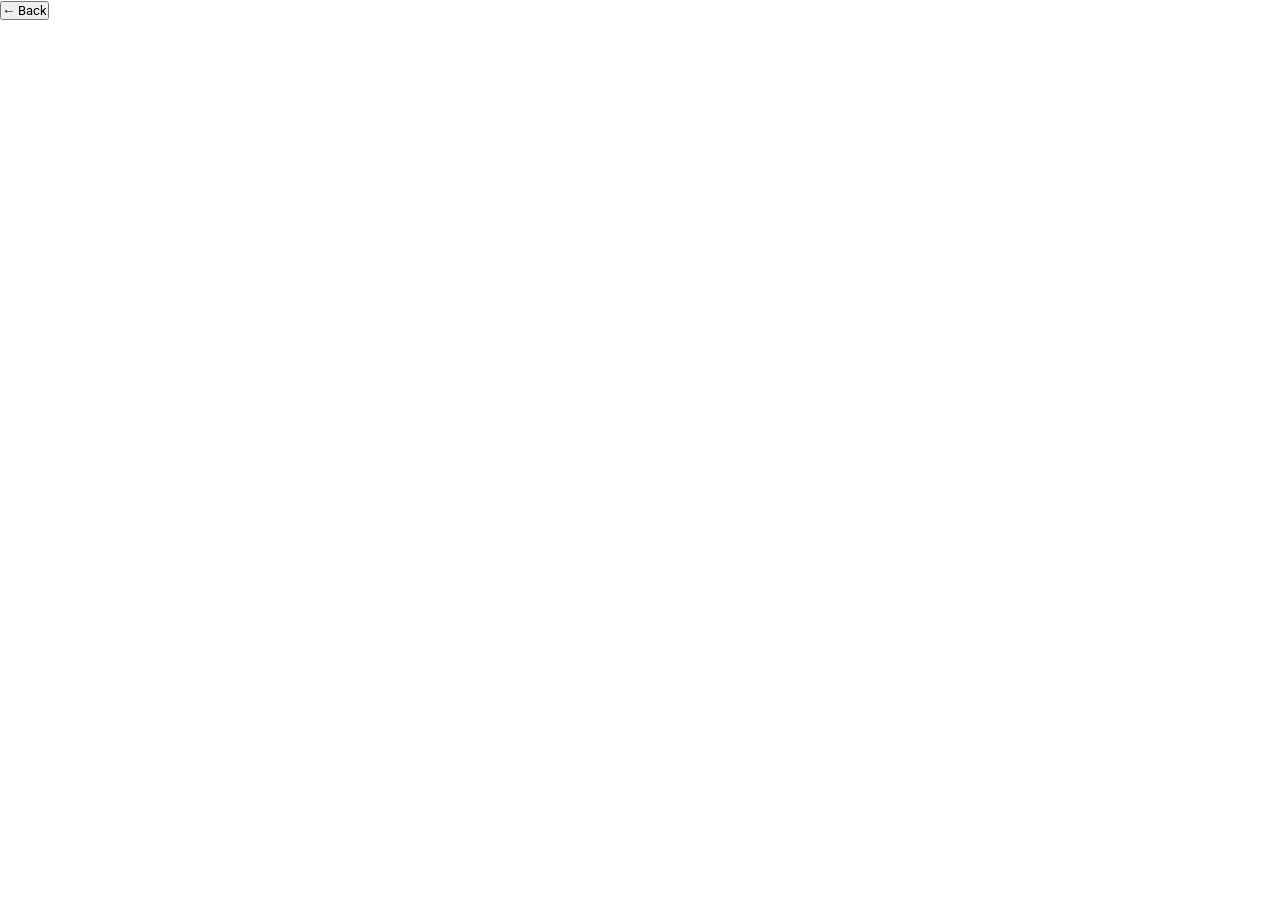
==== movies.html @ a504c880 "edit" ====
<!DOCTYPE html>
<html lang="en">
<head>
    <meta charset="UTF-8">
    <meta name="viewport" content="width=device-width, initial-scale=1.0">
    <title>Document</title>
    <link rel="stylesheet" href="style.css">
    <script src = "movies.js" defer></script>
</head>
<body>
    <div class="movie__info">
        <a href="/index.html">
            <button>← Back</button>
        </a>
        <div class="movie__description">
            <div class="movie__title"></div>
            <div class="movie__realease"></div>
            <div class="moive__runtime"></div>
            <div class="movie__Age-rating"></div>
            <div class="movie__Director"></div>
            <div class="movie__writer"></div>
            <div class="movie__actors"></div>
            <div class="movie__plot"></div>
            <div class="movie__rating"></div>
        </div>
    </div>
</body>
</html>
---- style.css ----
@import url('https://fonts.googleapis.com/css2?family=Roboto:wght@400;500;700&display=swap');

* {
    box-sizing: border-box;
    padding: 0;
    margin: 0;
    font-family: 'roboto', sans-serif;
}

a {
    text-decoration: none;
}

.link__hover--effect {
    position: relative;
}

.link__hover--effect:after {
    content: "";
    position: absolute;
    bottom: -3px;
    height: 3px;
    width: 0;
    right: 0;
    background-color: blue;
    transition: all 300ms ease;
}

.link__hover--effect:hover:after {
    left: 0;
    width: 100%;
}

.row {
    margin: 0 auto;
    width: 100%;
    max-width: 1200px;

}

.container {
    padding: 50px 0;
    width: 100%;
}

img{ 
    width: 100%;
    height: 100%;
}

li {
    list-style-type: none;
}

ul{
    display: flex;
}

/* 

NAV

*/



nav {
    height: 100px;
    display: flex;
    background-color: #242424;
}

.nav__container {
    width: 100%;
    max-width: 1200px;
    display: flex;
    align-items: center;
    justify-content: space-between;
    padding: 0 24px;
    margin: 0 auto;
}

.logo {
    max-width: 200px;
    max-height: 50px;
}

.link__list{
    display: flex;
}

.nav__link {
    margin-right: 24px;
    font-size: 20px;
    font-weight: bold;
}

/*

LANDING PAGE 

*/


/*

MOVIES SECTION

*/

.movies{
    display: flex;
    justify-content: center;
    flex-wrap: wrap;
}

.movie{
    width: 20%;
    margin: 8px 16px;
    text-align: center;
    box-shadow: 0 4px 8px 0 rgba(0, 0, 0, 0.2);
    transition: 0.3s;
}

.movie__poster{
    max-height: 300px;
    padding: 16px;
    padding: 16px;
}

.movie:hover{
    box-shadow: 0 8px 16px 0 rgba(0, 0, 0, 0.2);
}

.movie__title{
    font-size: 16px;
}
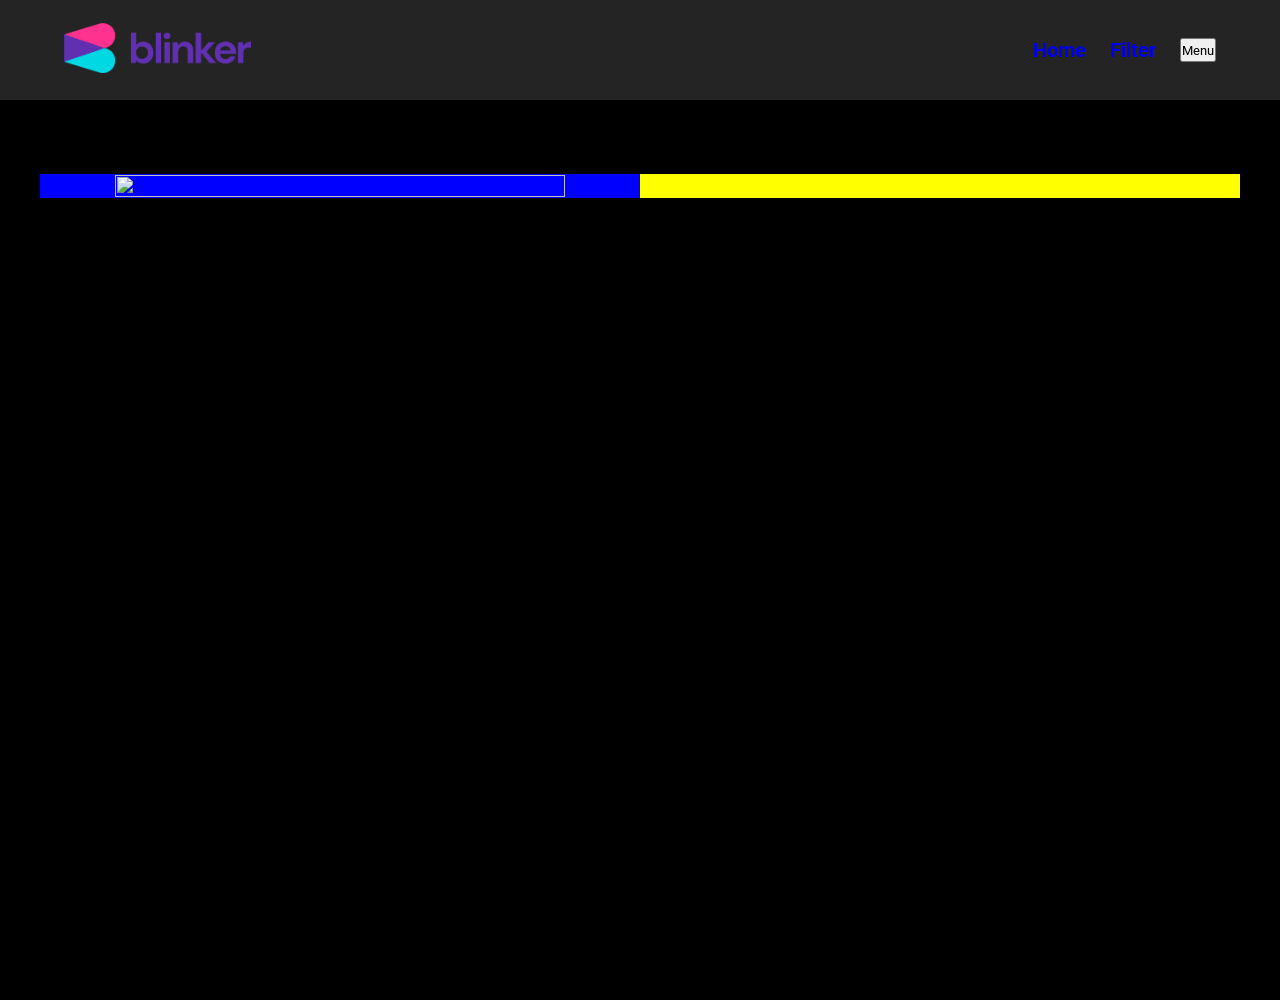
==== commit d3f23613: "updated movie page" ====
--- a/movies.html
+++ b/movies.html
@@ -1,28 +1,59 @@
 <!DOCTYPE html>
 <html lang="en">
-<head>
-    <meta charset="UTF-8">
-    <meta name="viewport" content="width=device-width, initial-scale=1.0">
+  <head>
+    <meta charset="UTF-8" />
+    <meta name="viewport" content="width=device-width, initial-scale=1.0" />
     <title>Document</title>
-    <link rel="stylesheet" href="style.css">
-    <script src = "movies.js" defer></script>
-</head>
-<body>
-    <div class="movie__info">
-        <a href="/index.html">
-            <button>← Back</button>
+    <link rel="stylesheet" href="style.css" />
+    <script src="movies.js" defer></script>
+  </head>
+  <body>
+    <nav>
+      <div class="nav__container">
+        <a href="index.html">
+            <img src="./assets/blinker-icon.4f9b2663.png" class="logo" alt="" />
         </a>
-        <div class="movie__description">
-            <div class="movie__title"></div>
-            <div class="movie__realease"></div>
-            <div class="moive__runtime"></div>
-            <div class="movie__Age-rating"></div>
-            <div class="movie__Director"></div>
-            <div class="movie__writer"></div>
-            <div class="movie__actors"></div>
-            <div class="movie__plot"></div>
-            <div class="movie__rating"></div>
+        <div class="link__list">
+          <ul>
+            <li>
+              <a href="index.html" class="nav__link link__hover--effect">Home</a>
+            </li>
+            <li>
+              <a href="#" class="nav__link link__hover--effect">Filter</a>
+            </li>
+          </ul>
+          <button class="btn__menu">Menu</button>
         </div>
-    </div>
-</body>
-</html>+      </div>
+    </nav>
+    <section id="movie__info">
+      <div class="container">
+        <div class="row">
+          <div class="movie__description--single">
+            <div class="movie__description--header">
+              <div class="movie__title--single"></div>
+              <div class="movie__ratings"></div>
+            </div>
+            <div class="movie__wrapper">
+              <div class="movie__poster--wrapper">
+                <div class="movie__description--poster">
+                  <img src="" class="movie__poster" alt="" />
+                </div>
+              </div>
+              <div class="movie__description--text">
+                <div class="movie__realease"></div>
+                <div class="moive__runtime"></div>
+                <div class="movie__Age-rating"></div>
+                <div class="movie__Director"></div>
+                <div class="movie__writer"></div>
+                <div class="movie__genre"></div>
+                <div class="movie__actors"></div>
+                <div class="movie__plot"></div>
+              </div>
+            </div>
+          </div>
+        </div>
+      </div>
+    </section>
+  </body>
+</html>
--- a/style.css
+++ b/style.css
@@ -56,12 +56,7 @@
     display: flex;
 }
 
-/* 
-
-NAV
-
-*/
-
+/*    LANDING PAGE  */
 
 
 nav {
@@ -95,16 +90,10 @@
     font-weight: bold;
 }
 
-/*
-
-LANDING PAGE 
-
-*/
-
 
 /*
 
-MOVIES SECTION
+MOVIE LIST SECTION
 
 */
 
@@ -120,11 +109,11 @@
     text-align: center;
     box-shadow: 0 4px 8px 0 rgba(0, 0, 0, 0.2);
     transition: 0.3s;
+    cursor: pointer;
 }
 
-.movie__poster{
+.movie__list--poster{
     max-height: 300px;
-    padding: 16px;
     padding: 16px;
 }
 
@@ -134,4 +123,46 @@
 
 .movie__title{
     font-size: 16px;
+}
+
+/*
+
+SINGLE MOVIE SECTION
+
+*/
+
+#movie__info{
+    background-color: black;
+    height: 100vh;
+}
+
+.movie__description--single{
+    margin-top: 24px;
+    background-color: red;
+}
+
+.movie__wrapper{
+    display: flex;
+}
+
+.movie__poster--wrapper{
+    background-color: blue;
+    width:50%;
+    display: flex;
+    align-items: center;
+    justify-content: center;
+}
+
+.movie__description--poster{
+    width: 75%;
+    height: 95%;
+}
+
+.movie__description--text{
+    background-color: yellow;
+    display: flex;
+    align-items: center;
+    flex-direction: column;
+    justify-content: center;
+    width: 50%;
 }
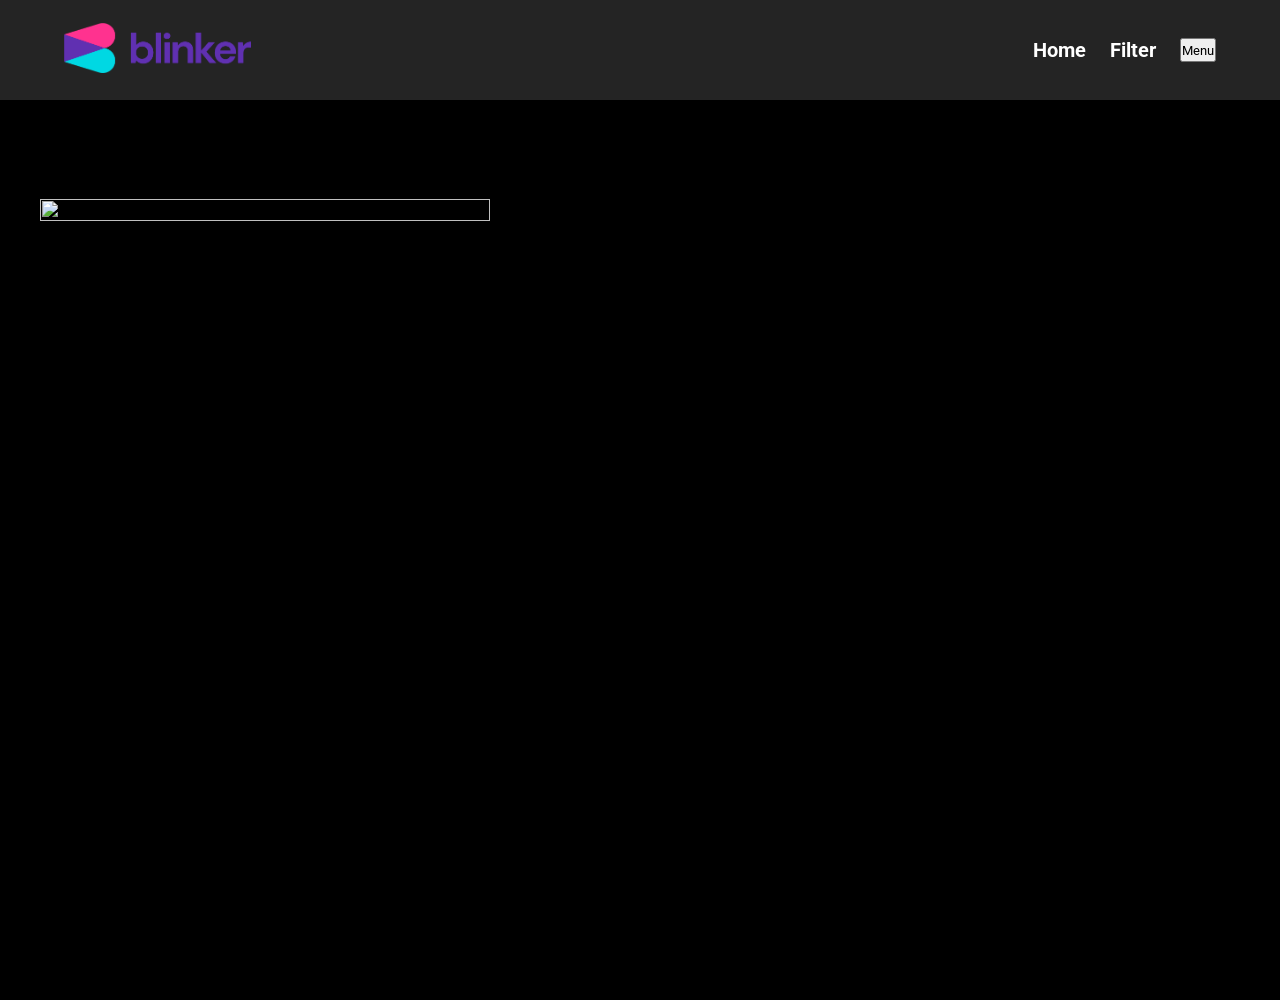
==== commit f4d958b7: "updated ratings" ====
--- a/movies.html
+++ b/movies.html
@@ -6,6 +6,9 @@
     <title>Document</title>
     <link rel="stylesheet" href="style.css" />
     <script src="movies.js" defer></script>
+    <script src="https://kit.fontawesome.com/4d8445498a.js"
+      crossorigin="anonymous"
+    ></script>
   </head>
   <body>
     <nav>
--- a/style.css
+++ b/style.css
@@ -1,4 +1,4 @@
-@import url('https://fonts.googleapis.com/css2?family=Roboto:wght@400;500;700&display=swap');
+@import url('https://fonts.googleapis.com/css2?family=Roboto:ital,wght@0,100..900;1,100..900&display=swap');
 
 * {
     box-sizing: border-box;
@@ -9,8 +9,11 @@
 
 a {
     text-decoration: none;
-}
-
+    color: #fff
+}
+section{
+    background-color: black;
+}
 .link__hover--effect {
     position: relative;
 }
@@ -22,7 +25,7 @@
     height: 3px;
     width: 0;
     right: 0;
-    background-color: blue;
+    background-color: #fff;
     transition: all 300ms ease;
 }
 
@@ -56,8 +59,19 @@
     display: flex;
 }
 
+.white{
+    color: #fff
+}
+
+.blue{
+    color: rgba(0, 89, 255, 0.986);
+    font-weight: 600;
+}
+
+.bold{
+    font-weight: 700;
+}
 /*    LANDING PAGE  */
-
 
 nav {
     height: 100px;
@@ -90,6 +104,15 @@
     font-weight: bold;
 }
 
+header{
+    margin-top: 16px ;
+}
+
+.landing__text{
+    display: flex;
+    flex-direction: column;
+    align-items: center;
+}
 
 /*
 
@@ -107,8 +130,7 @@
     width: 20%;
     margin: 8px 16px;
     text-align: center;
-    box-shadow: 0 4px 8px 0 rgba(0, 0, 0, 0.2);
-    transition: 0.3s;
+    transition: all 300ms ease;
     cursor: pointer;
 }
 
@@ -119,12 +141,17 @@
 
 .movie:hover{
     box-shadow: 0 8px 16px 0 rgba(0, 0, 0, 0.2);
-}
-
-.movie__title{
-    font-size: 16px;
-}
-
+    filter: brightness(50%);
+    transform: scale(1.1);
+}
+
+.movie:active{
+    transform: scale(0.8);
+}
+
+.movie__description{
+    font-size: 18px;
+}
 /*
 
 SINGLE MOVIE SECTION
@@ -132,13 +159,25 @@
 */
 
 #movie__info{
-    background-color: black;
     height: 100vh;
 }
 
 .movie__description--single{
     margin-top: 24px;
-    background-color: red;
+}
+
+.movie__description--header{
+    display: flex;
+    justify-content: space-between;
+    margin-bottom: 24px;
+}
+
+.movie__rating{
+    padding-right: 24px;
+}
+
+.fa-star{
+    color: #FFD700;
 }
 
 .movie__wrapper{
@@ -146,11 +185,9 @@
 }
 
 .movie__poster--wrapper{
-    background-color: blue;
     width:50%;
     display: flex;
     align-items: center;
-    justify-content: center;
 }
 
 .movie__description--poster{
@@ -159,10 +196,18 @@
 }
 
 .movie__description--text{
-    background-color: yellow;
-    display: flex;
-    align-items: center;
+    display: flex;
+    align-items: start;
     flex-direction: column;
-    justify-content: center;
+    justify-content:space-evenly;
     width: 50%;
+}
+
+.sub-heading{
+    padding: 0px 16px 0 0;
+    font-size: 18px;
+}
+
+.movie__plot{
+    line-height: 2;
 }
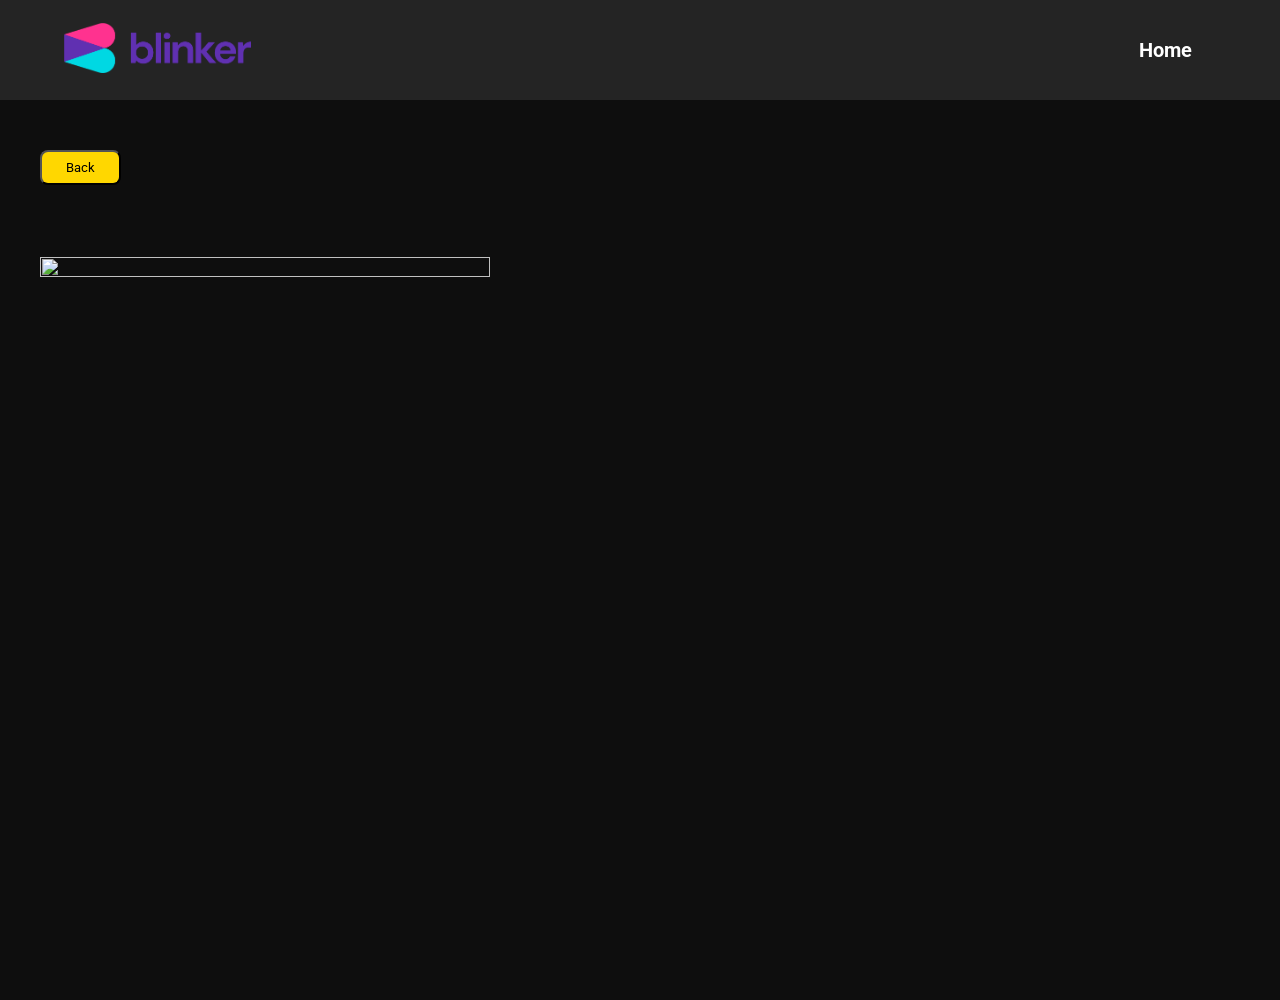
==== commit eb0a384e: "working site" ====
--- a/movies.html
+++ b/movies.html
@@ -6,7 +6,8 @@
     <title>Document</title>
     <link rel="stylesheet" href="style.css" />
     <script src="movies.js" defer></script>
-    <script src="https://kit.fontawesome.com/4d8445498a.js"
+    <script
+      src="https://kit.fontawesome.com/4d8445498a.js"
       crossorigin="anonymous"
     ></script>
   </head>
@@ -14,24 +15,30 @@
     <nav>
       <div class="nav__container">
         <a href="index.html">
-            <img src="./assets/blinker-icon.4f9b2663.png" class="logo" alt="" />
+          <img src="./assets/blinker-icon.4f9b2663.png" class="logo" alt="" />
         </a>
         <div class="link__list">
           <ul>
             <li>
-              <a href="index.html" class="nav__link link__hover--effect">Home</a>
-            </li>
-            <li>
-              <a href="#" class="nav__link link__hover--effect">Filter</a>
+              <a href="index.html" class="nav__link link__hover--effect"
+                >Home</a
+              >
             </li>
           </ul>
-          <button class="btn__menu">Menu</button>
         </div>
       </div>
     </nav>
     <section id="movie__info">
       <div class="container">
         <div class="row">
+          <div class="back__button--wrapper">
+            <button
+              class="back__button"
+              onclick="javascript:window.history.back();"
+            >
+              <i class="fa-solid fa-arrow-left"></i> Back
+            </button>
+          </div>
           <div class="movie__description--single">
             <div class="movie__description--header">
               <div class="movie__title--single"></div>
--- a/style.css
+++ b/style.css
@@ -11,8 +11,17 @@
     text-decoration: none;
     color: #fff
 }
+
+p{
+    margin-bottom: 24px;
+}
+
+h3{
+    font-size: 18px;
+}
+
 section{
-    background-color: black;
+    background-color: #000000f1;
 }
 .link__hover--effect {
     position: relative;
@@ -112,6 +121,56 @@
     display: flex;
     flex-direction: column;
     align-items: center;
+    text-align: center;
+}
+
+.landing__text--header{
+    font-size: 48px;
+    font-weight: 900;
+    margin-bottom: 16px;
+}
+
+.search__wrapper{
+    position: relative;
+    width: 1000px;
+    margin: 4px;
+}
+
+.search__bar{
+    width: 100%;
+    color: #fff;
+    border: 3px solid #fff;
+    font-size: 16px;
+    padding: 8px 24px;
+    border-radius: 15px;
+    outline: none;
+    background-color: #000000f3;
+    transition: all 300ms ease; 
+}
+
+.search__bar::placeholder{
+    opacity: 0.5;
+    color:#fff;
+
+}
+
+.search__bar:hover{
+    border: 3px solid #ffd90085;
+}
+
+.search__bar:focus{
+    border: 3px solid #FFD700;
+}
+
+.icon__wrapper{
+    position: absolute;
+    opacity: 0.5;
+    font-size: 24px;
+    color: #fff;
+    top: 0;
+    right: 0;
+    bottom: 0;
+    margin: 4px 8px;
 }
 
 /*
@@ -119,16 +178,59 @@
 MOVIE LIST SECTION
 
 */
+
+.slider__wrapper{
+    display: flex;
+    justify-content: flex-end;
+    margin: 0 0 16px 0;
+    padding: 16px;
+}
+
+input[type="range"]{
+  width: 300px;
+}
+
+input[type="range"]::-webkit-slider-runnable-track {
+    height: 15px;
+    background: #ccc;
+    border-radius: 16px;
+}
+
+.year{
+    margin: 16px 0;
+    font-weight: 600;
+}
+
+.year__wrapper{
+    display: flex;
+    flex-direction: column;
+    align-items: center;
+}
+
+.reset__button{
+    background-color: #FFD700;
+    color: #000;
+    padding: 8px 16px;
+    border-radius: 8px;
+    cursor: pointer;
+    transition: all 300ms ease;
+}
+
+.reset__button:hover{
+    background-color: #ffd90085;
+}
 
 .movies{
     display: flex;
     justify-content: center;
     flex-wrap: wrap;
+    margin-bottom: 36px;
 }
 
 .movie{
-    width: 20%;
+    width: calc(100% / 6);
     margin: 8px 16px;
+    padding: 0 16px;
     text-align: center;
     transition: all 300ms ease;
     cursor: pointer;
@@ -136,6 +238,7 @@
 
 .movie__list--poster{
     max-height: 300px;
+    max-width: 300px;
     padding: 16px;
 }
 
@@ -151,6 +254,29 @@
 
 .movie__description{
     font-size: 18px;
+    font-weight: 700;
+}
+
+.page__list{
+    display: flex;
+    justify-content: center;
+    align-items: center;
+    flex-wrap: wrap;
+}
+
+.page__link{
+    color:#FFD700;
+    cursor: pointer;
+    padding: 0 12px 12px 0;
+    transition: all 300ms ease; 
+}
+
+.page__link:hover{
+    opacity: 0.5;
+}
+
+.page__link:focus{
+    color: blue;
 }
 /*
 
@@ -162,6 +288,19 @@
     height: 100vh;
 }
 
+.back__button--wrapper{
+    padding:0 0 24px 0;
+}
+
+.back__button{
+    background-color: #FFD700;
+    color: #000;
+    padding: 8px 24px;
+    border-radius: 8px;
+    cursor: pointer;
+    transition: all 300ms ease;
+}
+
 .movie__description--single{
     margin-top: 24px;
 }
@@ -169,8 +308,13 @@
 .movie__description--header{
     display: flex;
     justify-content: space-between;
+    align-items: center;
     margin-bottom: 24px;
 }
+
+.movie__title--single{
+    font-size: 32px;
+    font-weight: 900;}
 
 .movie__rating{
     padding-right: 24px;
@@ -192,7 +336,6 @@
 
 .movie__description--poster{
     width: 75%;
-    height: 95%;
 }
 
 .movie__description--text{
@@ -210,4 +353,137 @@
 
 .movie__plot{
     line-height: 2;
+}
+
+
+/*
+
+FOOTER
+
+*/
+
+footer{
+    background-color: #242424;
+}
+
+@media(max-width: 1024px){
+    .search__wrapper {
+            width: 700px;
+        }
+
+    .slider__wrapper{
+        margin: 0 24px 16px 0;
+    }
+
+    .movie{
+        width: calc(100% / 4);
+    }
+}
+
+@media(max-width: 768px){
+    .container{
+        padding: 40px 24px;
+    }
+    .landing__text--para{
+        font-size: 16px;
+    }
+    
+    .slider__wrapper{
+        justify-content: center;
+        margin: 0 0 16px 0;
+    }
+    
+    .reset__button{
+        padding: 8px 42px;
+    }
+    
+    .movie__description{
+        font-size: 16px;
+        font-weight: 700;
+    }
+    
+    .movie{
+        width: calc(100% /3);
+    }
+    
+    .page__link{
+        font-size: 18px;
+    }
+
+    .movie__title--single{
+        font-size: 24px;
+    }
+
+    .movie__wrapper{
+        flex-direction: column;
+        align-items: center;
+        justify-content: center;
+    }
+
+    .movie__poster--wrapper{
+        justify-content: center;
+        width: 100%;
+        padding: 0 0 16px 0
+    }
+
+    .movie__description--poster{
+        width: 25%;
+    }
+
+    .sub-heading{
+        font-size: 16px;
+    }
+
+    .movie__description--text{
+        width: 100%;
+        line-height: 2;
+    }
+    
+}
+
+@media(max-width: 550px){
+
+    .logo {
+            max-width: 150px;
+            max-height: 50px;
+        }
+
+    .movie__description--header{
+        flex-direction: column;
+    }
+
+    .movie__rating{
+        padding: 8px 0 0 0;
+    }
+
+    .movie__title--single{
+        font-size: 20px;
+    }
+
+    .landing__text--header{
+        font-size: 32px;
+    }
+
+    .search__wrapper {
+        width: 400px;
+    }
+
+    .reset__button {
+       padding: 16px 50px;
+    }
+
+    .movie{
+        padding: 0;
+    }
+
+    .movie__description--poster{
+        width: 150px;
+    }
+
+    .movie__description--text{
+        line-height: 1.5;
+    }
+
+    
+
 }
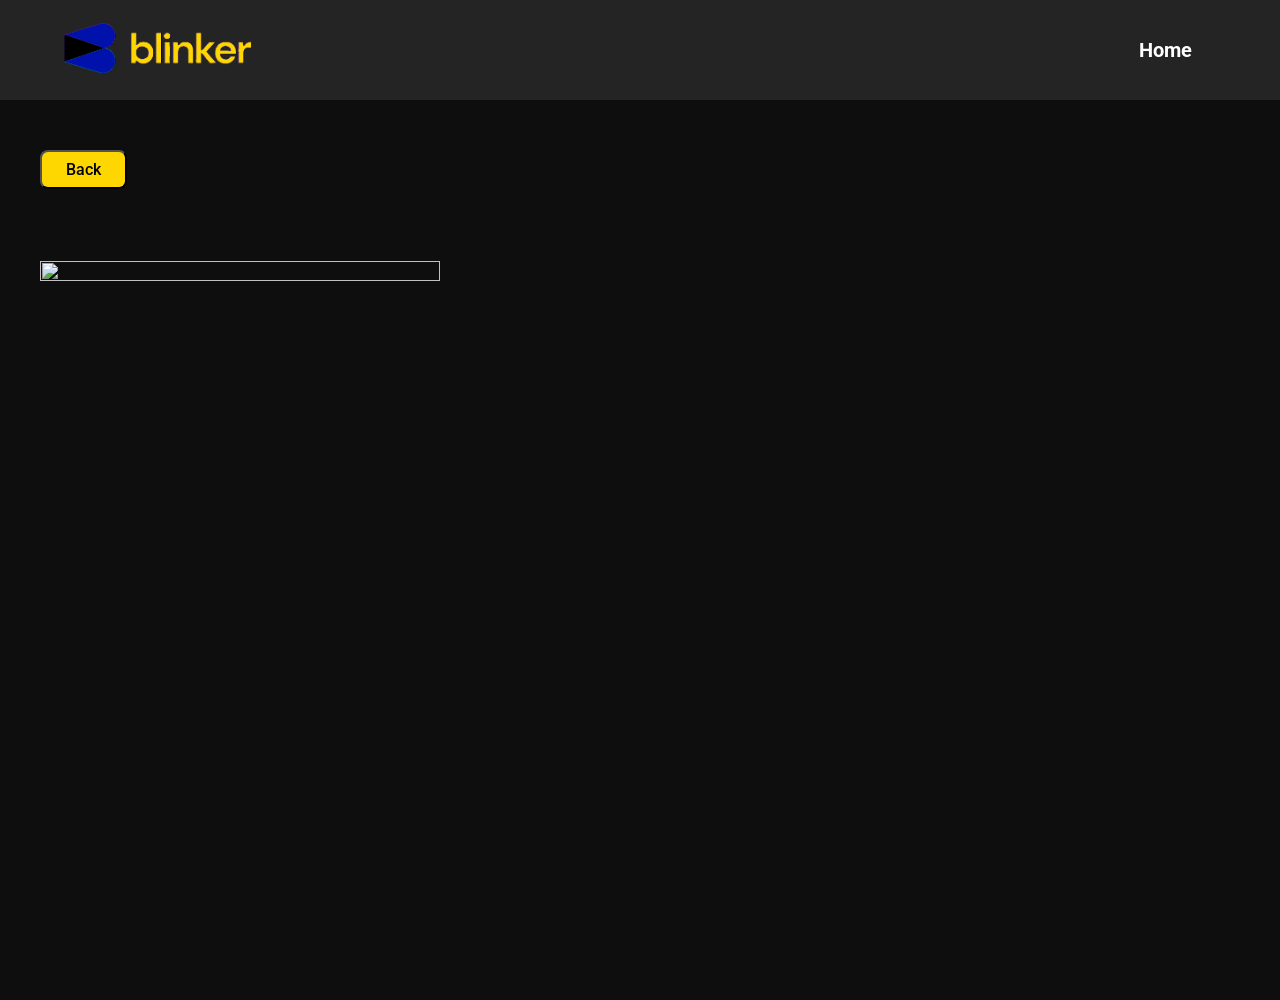
==== commit 51387348: "updates to filter" ====
--- a/movies.html
+++ b/movies.html
@@ -46,9 +46,9 @@
             </div>
             <div class="movie__wrapper">
               <div class="movie__poster--wrapper">
-                <div class="movie__description--poster">
+                <figure class="movie__description--poster">
                   <img src="" class="movie__poster" alt="" />
-                </div>
+                </figure>
               </div>
               <div class="movie__description--text">
                 <div class="movie__realease"></div>
--- a/style.css
+++ b/style.css
@@ -66,6 +66,7 @@
 
 ul{
     display: flex;
+    align-items: center;
 }
 
 .white{
@@ -99,6 +100,7 @@
 }
 
 .logo {
+    color:#FFD700;
     max-width: 200px;
     max-height: 50px;
 }
@@ -111,6 +113,102 @@
     margin-right: 24px;
     font-size: 20px;
     font-weight: bold;
+}
+
+.filter__menu {
+    color: #000;
+    background-color: #FFD700;
+}
+
+.filter__button{
+    padding: 8px 16px;
+    border-radius: 8px;
+    font-weight: bold;
+    font-size: 16px;
+    cursor: pointer;
+    transition: all 300ms ease;
+}
+
+.filter__backdrop {
+    position: absolute;
+    background-color: #242424;
+    top: 0;
+    left: 0;
+    right: 0;
+    bottom: 0;
+    z-index: 100;
+    display: flex;
+    justify-content: center;
+    align-items: center;
+    transition: all 300ms ease;
+    visibility: hidden;
+    opacity: 0;
+}
+
+.filter--open {
+    max-height: 100vh;
+    overflow-y: hidden;
+}
+
+.filter--open .filter__backdrop {
+    opacity: 1;
+    visibility: visible;
+}
+
+.filter__menu--close {
+    position: absolute;
+    right: 20px;
+    top: 10px;
+    font-size: 48px;
+    color:#FFD700;
+    background-color: transparent;
+    cursor: pointer;
+    border: none;
+    transition: all 300ms ease;
+}
+
+.filter__button:hover{
+    opacity: 0.5;}
+
+.filter__choices{
+    display: flex;
+    flex-direction: column;
+    align-items: center;
+}
+
+.filter__choice--text{
+    font-size: 24px;
+    font-weight: 500;
+    color: #fff;
+}
+
+.filter__choice--button{
+    margin: 16px 0;
+    padding: 24px 48px;
+    color: #000;
+    font-size: 24px;
+    font-weight: 500;
+    background-color: #FFD700;
+    border-radius: 24px;
+    border: 2px solid #fff;
+    cursor: pointer;
+    transition: all 300ms ease;
+}
+
+.filter__choice--resetButtons{
+    margin: 16px 0 0 0;
+    padding: 16px 96px;
+    color: #000;
+    background-color: #FFD700;
+    font-weight: 700;
+    font-size: 16px;
+    border-radius: 24px;
+    border: 2px solid #fff;
+}
+
+.filter__choice--button:hover,
+.filter__menu--close:hover{
+    opacity: 0.5;
 }
 
 header{
@@ -188,11 +286,12 @@
 
 input[type="range"]{
   width: 300px;
+  cursor: pointer;
 }
 
 input[type="range"]::-webkit-slider-runnable-track {
     height: 15px;
-    background: #ccc;
+    background: #FFD700;
     border-radius: 16px;
 }
 
@@ -205,6 +304,7 @@
     display: flex;
     flex-direction: column;
     align-items: center;
+    margin: 16px 0 16px 0;
 }
 
 .reset__button{
@@ -214,6 +314,8 @@
     border-radius: 8px;
     cursor: pointer;
     transition: all 300ms ease;
+    font-size: 16px;
+    font-weight: 500;
 }
 
 .reset__button:hover{
@@ -299,6 +401,12 @@
     border-radius: 8px;
     cursor: pointer;
     transition: all 300ms ease;
+    font-weight: 500;
+    font-size: 16px;
+}
+
+.back__button:hover{
+    opacity: 0.5;
 }
 
 .movie__description--single{
@@ -330,12 +438,11 @@
 
 .movie__poster--wrapper{
     width:50%;
-    display: flex;
-    align-items: center;
 }
 
 .movie__description--poster{
-    width: 75%;
+    max-width: 400px;
+    max-height: 500px;
 }
 
 .movie__description--text{
@@ -364,6 +471,25 @@
 
 footer{
     background-color: #242424;
+    padding: 2% 0;
+}
+
+.footer__row {
+    display: flex;
+    flex-direction: column;
+    align-items: center;
+    text-align: center;
+}
+
+.footer__logo--img{
+    width: 300px;
+}
+
+.footer__copyright{
+    
+    color: white;
+    margin: 16px 0 0 0;
+
 }
 
 @media(max-width: 1024px){
@@ -421,6 +547,7 @@
     }
 
     .movie__poster--wrapper{
+        display: flex;
         justify-content: center;
         width: 100%;
         padding: 0 0 16px 0
@@ -465,7 +592,7 @@
     }
 
     .search__wrapper {
-        width: 400px;
+        width: 350px;
     }
 
     .reset__button {
@@ -481,9 +608,11 @@
     }
 
     .movie__description--text{
-        line-height: 1.5;
-    }
-
-    
+        line-height: 1.2;
+    }
+
+    .footer__logo--img{
+        width: 200px
+    }
 
 }
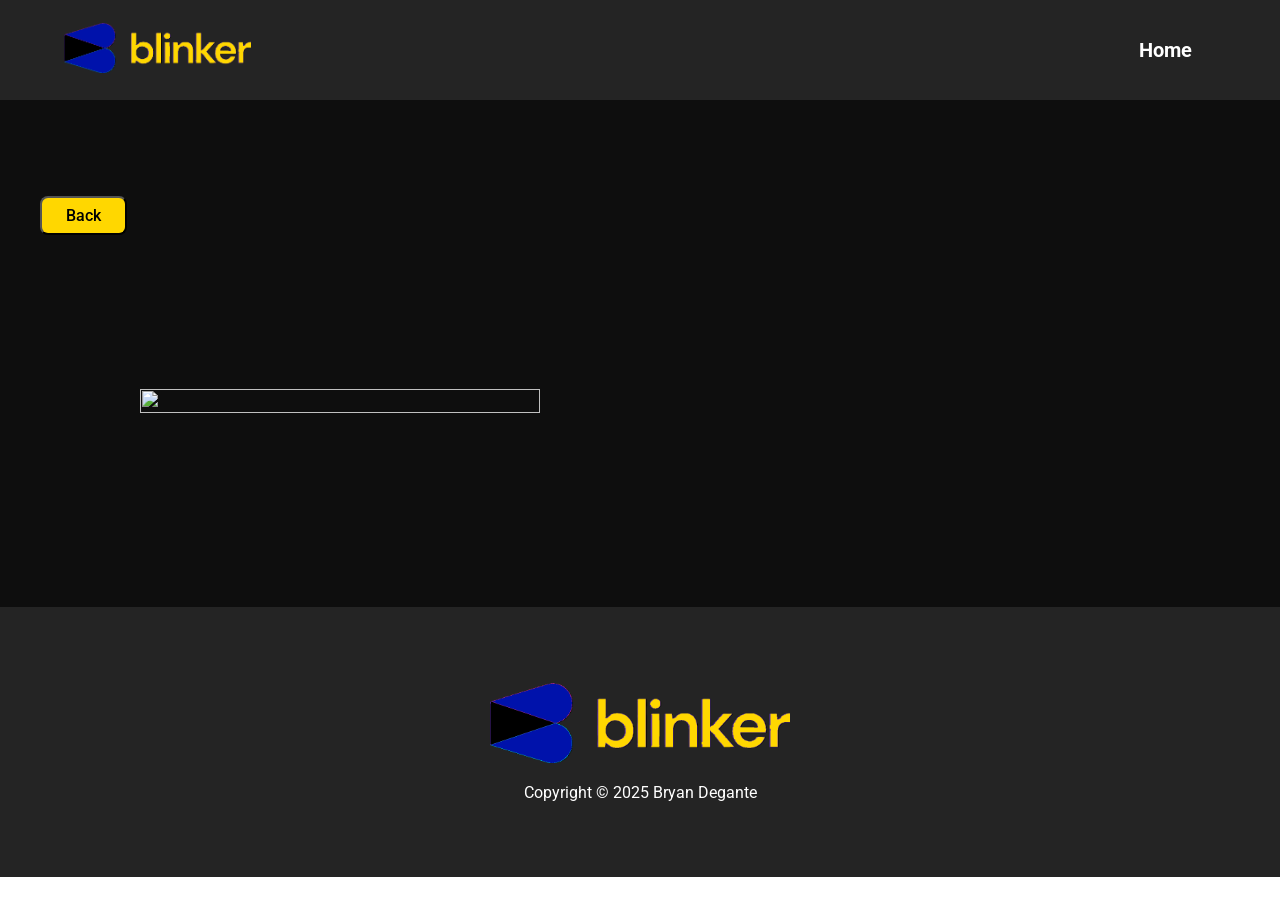
==== commit ae0225db: "finished" ====
--- a/movies.html
+++ b/movies.html
@@ -45,11 +45,9 @@
               <div class="movie__ratings"></div>
             </div>
             <div class="movie__wrapper">
-              <div class="movie__poster--wrapper">
-                <figure class="movie__description--poster">
-                  <img src="" class="movie__poster" alt="" />
-                </figure>
-              </div>
+              <figure class="movie__description--poster">
+                <img src="" class="movie__poster" alt="" />
+              </figure>
               <div class="movie__description--text">
                 <div class="movie__realease"></div>
                 <div class="moive__runtime"></div>
@@ -65,5 +63,20 @@
         </div>
       </div>
     </section>
+
+    <footer>
+      <div class="footer__container">
+        <div class="row footer__row">
+          <figure>
+            <img
+              class="footer__logo--img"
+              src="./assets/blinker-icon.4f9b2663.png"
+              alt=""
+            />
+          </figure>
+          <div class="footer__copyright">Copyright © 2025 Bryan Degante</div>
+        </div>
+      </div>
+    </footer>
   </body>
 </html>
--- a/style.css
+++ b/style.css
@@ -47,12 +47,10 @@
     margin: 0 auto;
     width: 100%;
     max-width: 1200px;
-
 }
 
 .container {
-    padding: 50px 0;
-    width: 100%;
+    padding: 96px 0;
 }
 
 img{ 
@@ -82,6 +80,7 @@
     font-weight: 700;
 }
 /*    LANDING PAGE  */
+
 
 nav {
     height: 100px;
@@ -277,6 +276,10 @@
 
 */
 
+#movies__main{
+    padding: 0 32px;
+}
+
 .slider__wrapper{
     display: flex;
     justify-content: flex-end;
@@ -387,7 +390,7 @@
 */
 
 #movie__info{
-    height: 100vh;
+    padding: 0 32px;
 }
 
 .back__button--wrapper{
@@ -411,6 +414,7 @@
 
 .movie__description--single{
     margin-top: 24px;
+    padding: 50px 0;
 }
 
 .movie__description--header{
@@ -434,16 +438,19 @@
 
 .movie__wrapper{
     display: flex;
-}
-
-.movie__poster--wrapper{
-    width:50%;
-}
+    justify-content: space-between;
+    padding-top: 32px;
+}
+
 
 .movie__description--poster{
+    width: 50%;
+}
+
+.movie__poster{
     max-width: 400px;
-    max-height: 500px;
-}
+}
+
 
 .movie__description--text{
     display: flex;
@@ -474,6 +481,10 @@
     padding: 2% 0;
 }
 
+.footer__container{
+    padding: 50px 0
+}
+
 .footer__row {
     display: flex;
     flex-direction: column;
@@ -489,6 +500,37 @@
     
     color: white;
     margin: 16px 0 0 0;
+
+}
+
+@media(min-height: 1280px){
+    .movie{
+        width: calc(100%/4);
+    }
+
+
+
+    .movie__wrapper{
+        flex-direction: column;
+        align-items: center;
+    }
+}
+
+    .movie__description--poster{
+        display: flex;
+        justify-content: center;
+        padding: 0 0 32px 0;
+        margin-bottom: 16px;
+    }
+
+    .movie__description--text{
+        line-height: 2.5;
+    }
+
+@media(min-height: 1920px) {
+    .movie {
+        width: calc(100%/5);
+    }
 
 }
 
@@ -504,14 +546,20 @@
     .movie{
         width: calc(100% / 4);
     }
+
+    .movie__description--poster{
+        max-width: 300px;
+    }
 }
 
 @media(max-width: 768px){
-    .container{
-        padding: 40px 24px;
-    }
+    
     .landing__text--para{
         font-size: 16px;
+    }
+
+    .landing__text--header{
+        font-size: 40px ;
     }
     
     .slider__wrapper{
@@ -526,6 +574,10 @@
     .movie__description{
         font-size: 16px;
         font-weight: 700;
+    }
+
+    .search__wrapper {
+        width: 550px;
     }
     
     .movie{
@@ -546,13 +598,6 @@
         justify-content: center;
     }
 
-    .movie__poster--wrapper{
-        display: flex;
-        justify-content: center;
-        width: 100%;
-        padding: 0 0 16px 0
-    }
-
     .movie__description--poster{
         width: 25%;
     }
